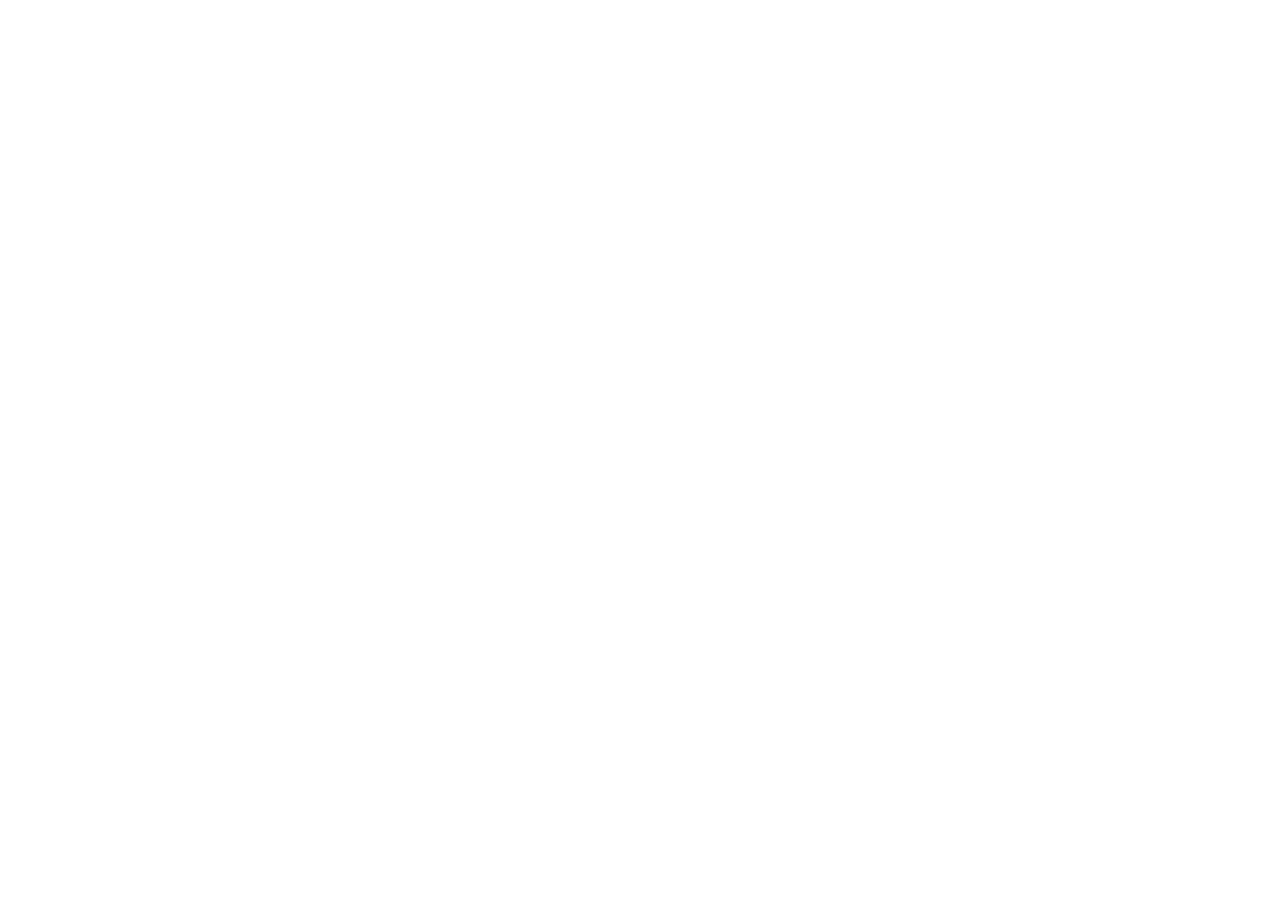
==== index.html @ dd521421 "Initial setup" ====
<!DOCTYPE html><html lang="en"></html><head><meta charset="UTF-8"/><meta name="viewport" content="width=device-width, user-scalable=no, initial-scale=1.0, maximum-scale=1.0, minimum-scale=1.0"/><title>Project</title></head><body></body>
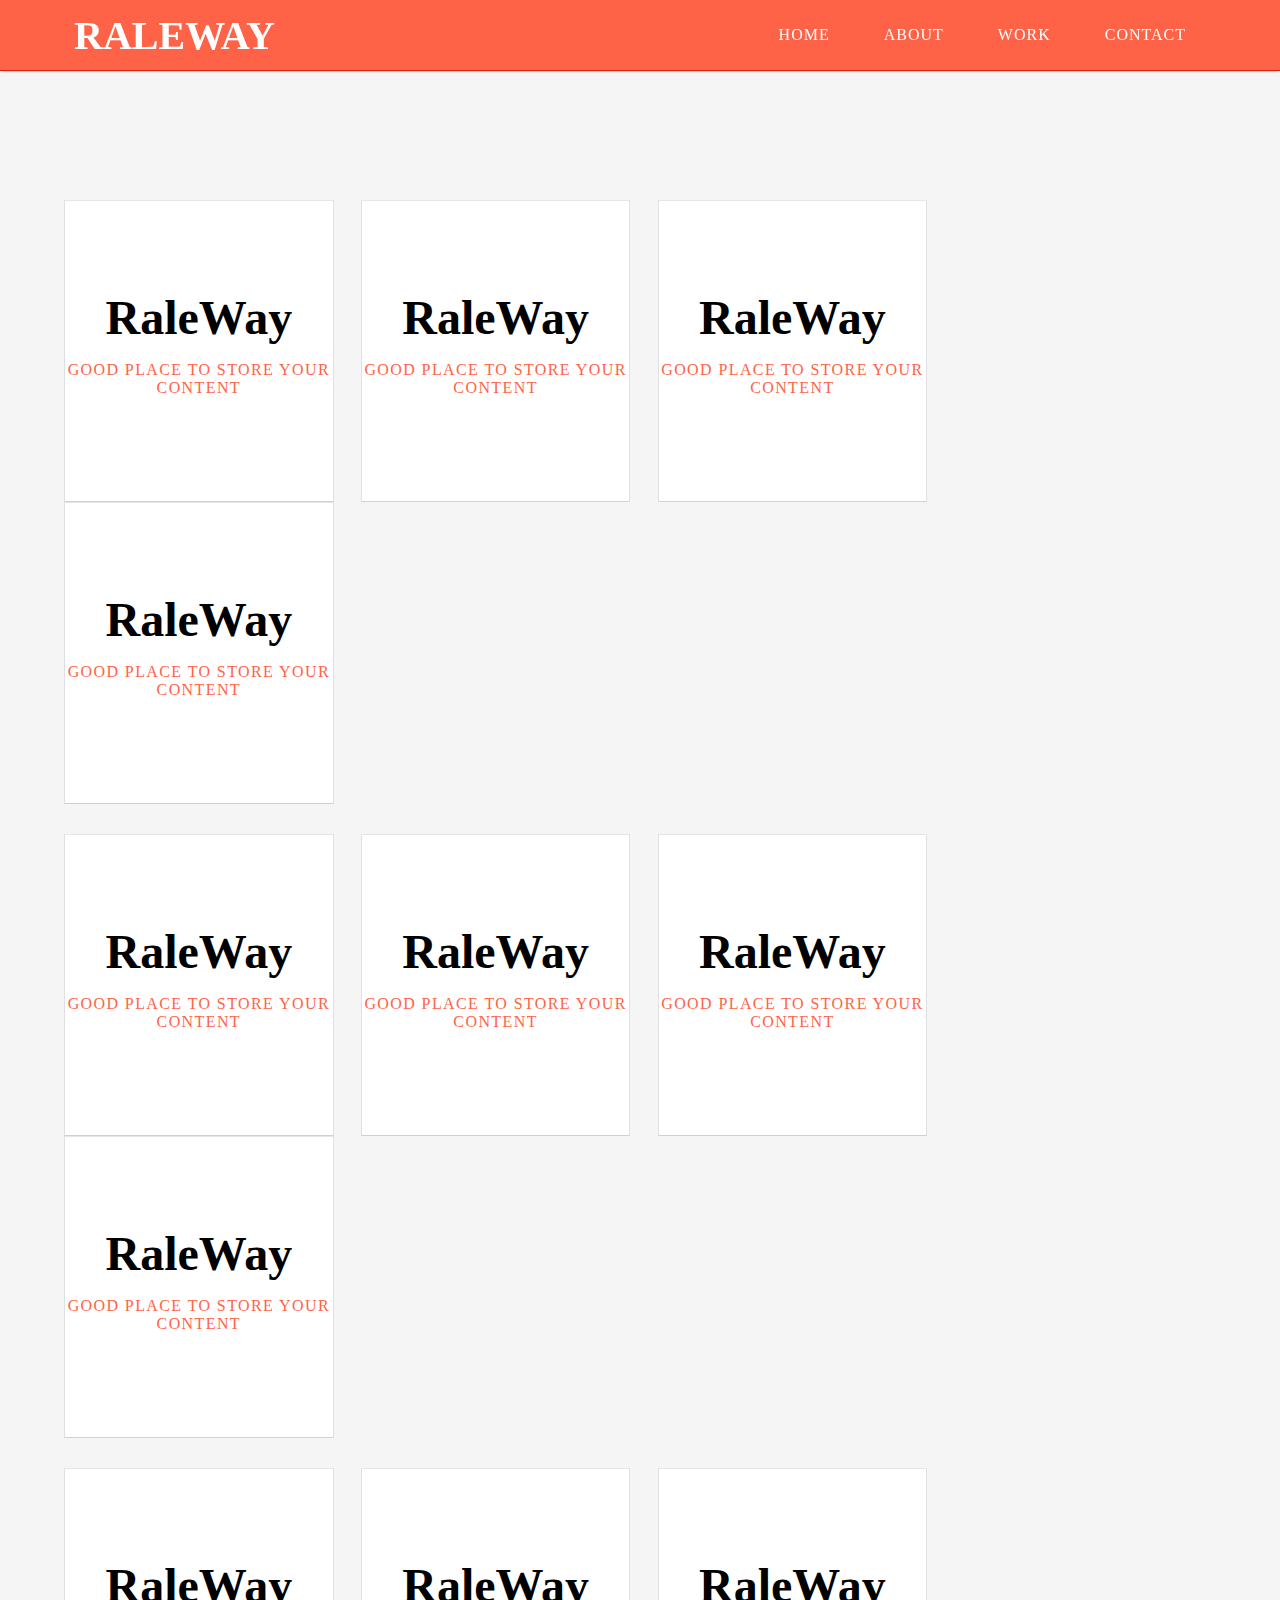
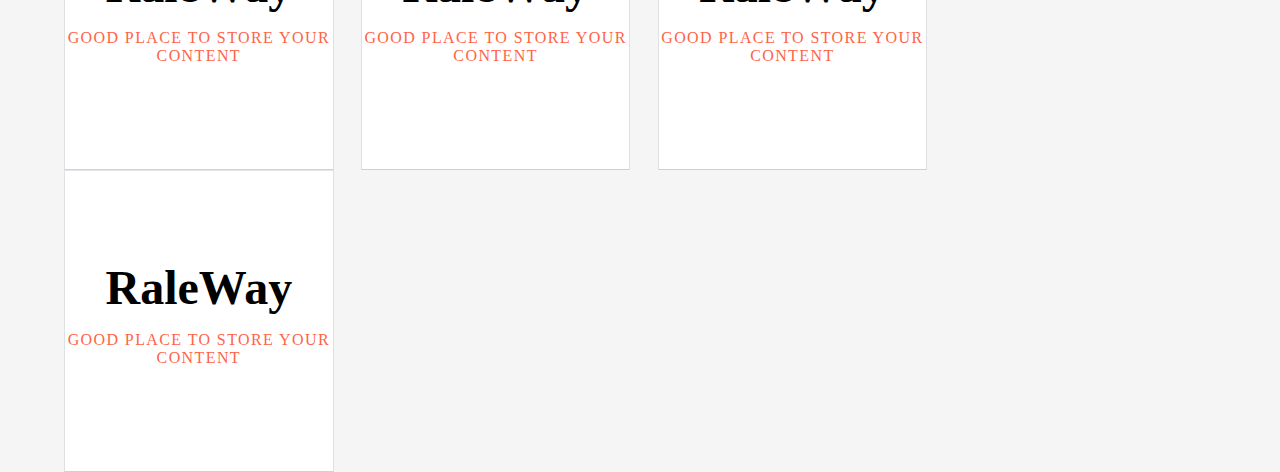
==== commit b5aadd1c: "Setup with bourbon and neat" ====
--- a/index.html
+++ b/index.html
@@ -1 +1,106 @@
-<!DOCTYPE html><html lang="en"></html><head><meta charset="UTF-8"/><meta name="viewport" content="width=device-width, user-scalable=no, initial-scale=1.0, maximum-scale=1.0, minimum-scale=1.0"/><title>Project</title></head><body></body>+<!DOCTYPE html>
+<html lang="en"></html>
+<head>
+  <meta charset="UTF-8"/>
+  <meta name="viewport" content="width=device-width, user-scalable=no, initial-scale=1.0, maximum-scale=1.0, minimum-scale=1.0"/>
+  <title>Project</title>
+  <link rel="stylesheet" href="css/styles.css"/>
+</head>
+<body>
+  <header class="header">
+    <nav class="nav-bar clearfix">
+      <div class="container">
+        <div class="logo"><span>RaleWay</span></div>
+        <ul>
+          <li><a href="#">Home</a></li>
+          <li><a href="#">About</a></li>
+          <li><a href="#">Work</a></li>
+          <li><a href="#">Contact</a></li>
+        </ul>
+      </div>
+    </nav>
+  </header>
+  <div class="header-content container">
+    <div class="row">
+      <div class="card">
+        <div class="card-content"> 
+          <h2>RaleWay</h2>
+          <p>Good place to store your content</p>
+        </div>
+      </div>
+      <div class="card">
+        <div class="card-content"> 
+          <h2>RaleWay</h2>
+          <p>Good place to store your content</p>
+        </div>
+      </div>
+      <div class="card">
+        <div class="card-content"> 
+          <h2>RaleWay</h2>
+          <p>Good place to store your content</p>
+        </div>
+      </div>
+      <div class="card">
+        <div class="card-content"> 
+          <h2>RaleWay</h2>
+          <p>Good place to store your content</p>
+        </div>
+      </div>
+    </div>
+    <div class="row">
+      <div class="card">
+        <div class="card-content"> 
+          <h2>RaleWay</h2>
+          <p>Good place to store your content</p>
+        </div>
+      </div>
+      <div class="card">
+        <div class="card-content"> 
+          <h2>RaleWay</h2>
+          <p>Good place to store your content</p>
+        </div>
+      </div>
+      <div class="card">
+        <div class="card-content"> 
+          <h2>RaleWay</h2>
+          <p>Good place to store your content</p>
+        </div>
+      </div>
+      <div class="card">
+        <div class="card-content"> 
+          <h2>RaleWay</h2>
+          <p>Good place to store your content</p>
+        </div>
+      </div>
+    </div>
+    <div class="row">
+      <div class="card">
+        <div class="card-content"> 
+          <h2>RaleWay</h2>
+          <p>Good place to store your content</p>
+        </div>
+      </div>
+      <div class="card">
+        <div class="card-content"> 
+          <h2>RaleWay</h2>
+          <p>Good place to store your content</p>
+        </div>
+      </div>
+      <div class="card">
+        <div class="card-content"> 
+          <h2>RaleWay</h2>
+          <p>Good place to store your content</p>
+        </div>
+      </div>
+      <div class="card">
+        <div class="card-content"> 
+          <h2>RaleWay</h2>
+          <p>Good place to store your content</p>
+        </div>
+      </div>
+    </div>
+  </div>
+  <footer> </footer>
+  <script src="//code.jquery.com/jquery-1.11.3.min.js"></script>
+  <script src="js/app.js"></script>
+</body>--- a/css/styles.css
+++ b/css/styles.css
@@ -0,0 +1,484 @@
+/*! normalize.css v3.0.2 | MIT License | git.io/normalize */
+/**
+ * 1. Set default font family to sans-serif.
+ * 2. Prevent iOS text size adjust after orientation change, without disabling
+ *    user zoom.
+ */
+html {
+  font-family: sans-serif;
+  /* 1 */
+  -ms-text-size-adjust: 100%;
+  /* 2 */
+  -webkit-text-size-adjust: 100%;
+  /* 2 */ }
+
+/**
+ * Remove default margin.
+ */
+body {
+  margin: 0; }
+
+/* HTML5 display definitions
+   ========================================================================== */
+/**
+ * Correct `block` display not defined for any HTML5 element in IE 8/9.
+ * Correct `block` display not defined for `details` or `summary` in IE 10/11
+ * and Firefox.
+ * Correct `block` display not defined for `main` in IE 11.
+ */
+article,
+aside,
+details,
+figcaption,
+figure,
+footer,
+header,
+hgroup,
+main,
+menu,
+nav,
+section,
+summary {
+  display: block; }
+
+/**
+ * 1. Correct `inline-block` display not defined in IE 8/9.
+ * 2. Normalize vertical alignment of `progress` in Chrome, Firefox, and Opera.
+ */
+audio,
+canvas,
+progress,
+video {
+  display: inline-block;
+  /* 1 */
+  vertical-align: baseline;
+  /* 2 */ }
+
+/**
+ * Prevent modern browsers from displaying `audio` without controls.
+ * Remove excess height in iOS 5 devices.
+ */
+audio:not([controls]) {
+  display: none;
+  height: 0; }
+
+/**
+ * Address `[hidden]` styling not present in IE 8/9/10.
+ * Hide the `template` element in IE 8/9/11, Safari, and Firefox < 22.
+ */
+[hidden],
+template {
+  display: none; }
+
+/* Links
+   ========================================================================== */
+/**
+ * Remove the gray background color from active links in IE 10.
+ */
+a {
+  background-color: transparent; }
+
+/**
+ * Improve readability when focused and also mouse hovered in all browsers.
+ */
+a:active,
+a:hover {
+  outline: 0; }
+
+/* Text-level semantics
+   ========================================================================== */
+/**
+ * Address styling not present in IE 8/9/10/11, Safari, and Chrome.
+ */
+abbr[title] {
+  border-bottom: 1px dotted; }
+
+/**
+ * Address style set to `bolder` in Firefox 4+, Safari, and Chrome.
+ */
+b,
+strong {
+  font-weight: bold; }
+
+/**
+ * Address styling not present in Safari and Chrome.
+ */
+dfn {
+  font-style: italic; }
+
+/**
+ * Address variable `h1` font-size and margin within `section` and `article`
+ * contexts in Firefox 4+, Safari, and Chrome.
+ */
+h1 {
+  font-size: 2em;
+  margin: 0.67em 0; }
+
+/**
+ * Address styling not present in IE 8/9.
+ */
+mark {
+  background: #ff0;
+  color: #000; }
+
+/**
+ * Address inconsistent and variable font size in all browsers.
+ */
+small {
+  font-size: 80%; }
+
+/**
+ * Prevent `sub` and `sup` affecting `line-height` in all browsers.
+ */
+sub,
+sup {
+  font-size: 75%;
+  line-height: 0;
+  position: relative;
+  vertical-align: baseline; }
+
+sup {
+  top: -0.5em; }
+
+sub {
+  bottom: -0.25em; }
+
+/* Embedded content
+   ========================================================================== */
+/**
+ * Remove border when inside `a` element in IE 8/9/10.
+ */
+img {
+  border: 0; }
+
+/**
+ * Correct overflow not hidden in IE 9/10/11.
+ */
+svg:not(:root) {
+  overflow: hidden; }
+
+/* Grouping content
+   ========================================================================== */
+/**
+ * Address margin not present in IE 8/9 and Safari.
+ */
+figure {
+  margin: 1em 40px; }
+
+/**
+ * Address differences between Firefox and other browsers.
+ */
+hr {
+  -moz-box-sizing: content-box;
+  box-sizing: content-box;
+  height: 0; }
+
+/**
+ * Contain overflow in all browsers.
+ */
+pre {
+  overflow: auto; }
+
+/**
+ * Address odd `em`-unit font size rendering in all browsers.
+ */
+code,
+kbd,
+pre,
+samp {
+  font-family: monospace, monospace;
+  font-size: 1em; }
+
+/* Forms
+   ========================================================================== */
+/**
+ * Known limitation: by default, Chrome and Safari on OS X allow very limited
+ * styling of `select`, unless a `border` property is set.
+ */
+/**
+ * 1. Correct color not being inherited.
+ *    Known issue: affects color of disabled elements.
+ * 2. Correct font properties not being inherited.
+ * 3. Address margins set differently in Firefox 4+, Safari, and Chrome.
+ */
+button,
+input,
+optgroup,
+select,
+textarea {
+  color: inherit;
+  /* 1 */
+  font: inherit;
+  /* 2 */
+  margin: 0;
+  /* 3 */ }
+
+/**
+ * Address `overflow` set to `hidden` in IE 8/9/10/11.
+ */
+button {
+  overflow: visible; }
+
+/**
+ * Address inconsistent `text-transform` inheritance for `button` and `select`.
+ * All other form control elements do not inherit `text-transform` values.
+ * Correct `button` style inheritance in Firefox, IE 8/9/10/11, and Opera.
+ * Correct `select` style inheritance in Firefox.
+ */
+button,
+select {
+  text-transform: none; }
+
+/**
+ * 1. Avoid the WebKit bug in Android 4.0.* where (2) destroys native `audio`
+ *    and `video` controls.
+ * 2. Correct inability to style clickable `input` types in iOS.
+ * 3. Improve usability and consistency of cursor style between image-type
+ *    `input` and others.
+ */
+button,
+html input[type="button"],
+input[type="reset"],
+input[type="submit"] {
+  -webkit-appearance: button;
+  /* 2 */
+  cursor: pointer;
+  /* 3 */ }
+
+/**
+ * Re-set default cursor for disabled elements.
+ */
+button[disabled],
+html input[disabled] {
+  cursor: default; }
+
+/**
+ * Remove inner padding and border in Firefox 4+.
+ */
+button::-moz-focus-inner,
+input::-moz-focus-inner {
+  border: 0;
+  padding: 0; }
+
+/**
+ * Address Firefox 4+ setting `line-height` on `input` using `!important` in
+ * the UA stylesheet.
+ */
+input {
+  line-height: normal; }
+
+/**
+ * It's recommended that you don't attempt to style these elements.
+ * Firefox's implementation doesn't respect box-sizing, padding, or width.
+ *
+ * 1. Address box sizing set to `content-box` in IE 8/9/10.
+ * 2. Remove excess padding in IE 8/9/10.
+ */
+input[type="checkbox"],
+input[type="radio"] {
+  box-sizing: border-box;
+  /* 1 */
+  padding: 0;
+  /* 2 */ }
+
+/**
+ * Fix the cursor style for Chrome's increment/decrement buttons. For certain
+ * `font-size` values of the `input`, it causes the cursor style of the
+ * decrement button to change from `default` to `text`.
+ */
+input[type="number"]::-webkit-inner-spin-button,
+input[type="number"]::-webkit-outer-spin-button {
+  height: auto; }
+
+/**
+ * 1. Address `appearance` set to `searchfield` in Safari and Chrome.
+ * 2. Address `box-sizing` set to `border-box` in Safari and Chrome
+ *    (include `-moz` to future-proof).
+ */
+input[type="search"] {
+  -webkit-appearance: textfield;
+  /* 1 */
+  -moz-box-sizing: content-box;
+  -webkit-box-sizing: content-box;
+  /* 2 */
+  box-sizing: content-box; }
+
+/**
+ * Remove inner padding and search cancel button in Safari and Chrome on OS X.
+ * Safari (but not Chrome) clips the cancel button when the search input has
+ * padding (and `textfield` appearance).
+ */
+input[type="search"]::-webkit-search-cancel-button,
+input[type="search"]::-webkit-search-decoration {
+  -webkit-appearance: none; }
+
+/**
+ * Define consistent border, margin, and padding.
+ */
+fieldset {
+  border: 1px solid #c0c0c0;
+  margin: 0 2px;
+  padding: 0.35em 0.625em 0.75em; }
+
+/**
+ * 1. Correct `color` not being inherited in IE 8/9/10/11.
+ * 2. Remove padding so people aren't caught out if they zero out fieldsets.
+ */
+legend {
+  border: 0;
+  /* 1 */
+  padding: 0;
+  /* 2 */ }
+
+/**
+ * Remove default vertical scrollbar in IE 8/9/10/11.
+ */
+textarea {
+  overflow: auto; }
+
+/**
+ * Don't inherit the `font-weight` (applied by a rule above).
+ * NOTE: the default cannot safely be changed in Chrome and Safari on OS X.
+ */
+optgroup {
+  font-weight: bold; }
+
+/* Tables
+   ========================================================================== */
+/**
+ * Remove most spacing between table cells.
+ */
+table {
+  border-collapse: collapse;
+  border-spacing: 0; }
+
+td,
+th {
+  padding: 0; }
+
+@font-face url: http://fonts.googleapis.com/css?family=Raleway:400,700,200';
+html {
+  box-sizing: border-box; }
+
+*, *::after, *::before {
+  box-sizing: inherit; }
+
+.nav-bar {
+  background: tomato;
+  padding: 10px 0;
+  text-align: right;
+  width: 100vw;
+  position: fixed;
+  z-index: 1;
+  border: 0;
+  border-bottom: 1px solid #d0280a;
+  -webkit-box-shadow: 0 2px 2px -2px rgba(0, 0, 0, 0.52); }
+  .nav-bar li {
+    display: inline-block;
+    padding: 0 20px;
+    margin-right: 10px; }
+  .nav-bar a {
+    text-decoration: none;
+    color: white;
+    text-transform: uppercase;
+    letter-spacing: 1px; }
+  .nav-bar .logo {
+    float: left;
+    margin-left: 10px;
+    font-size: 2.5em;
+    line-height: 0.5;
+    font-weight: 700;
+    color: white;
+    text-transform: uppercase; }
+
+body {
+  background: #f5f5f5; }
+
+.header-content {
+  height: 100vh;
+  position: relative;
+  padding-top: 200px; }
+  .header-content .card {
+    background: #fff;
+    border: 1px solid;
+    border-color: #e5e6e9 #dfe0e4 #d0d1d5;
+    height: 300px;
+    float: left;
+    display: block;
+    margin-right: 2.35765%;
+    width: 23.23176%;
+    text-align: center;
+    display: -webkit-box;
+    display: -moz-box;
+    display: box;
+    display: -webkit-flex;
+    display: -moz-flex;
+    display: -ms-flexbox;
+    display: flex;
+    -webkit-box-align: center;
+    -moz-box-align: center;
+    box-align: center;
+    -webkit-align-items: center;
+    -moz-align-items: center;
+    -ms-align-items: center;
+    -o-align-items: center;
+    align-items: center;
+    -ms-flex-align: center;
+    -webkit-box-pack: center;
+    -moz-box-pack: center;
+    box-pack: center;
+    -webkit-justify-content: center;
+    -moz-justify-content: center;
+    -ms-justify-content: center;
+    -o-justify-content: center;
+    justify-content: center;
+    -ms-flex-pack: center; }
+    .header-content .card:last-child {
+      margin-right: 0; }
+    .header-content .card .card-content {
+      -webkit-box-flex: 1;
+      -moz-box-flex: 1;
+      box-flex: 1;
+      -webkit-flex: 1;
+      -moz-flex: 1;
+      -ms-flex: 1;
+      flex: 1; }
+      .header-content .card .card-content h2 {
+        font-size: 3em;
+        margin: 0; }
+      .header-content .card .card-content p {
+        font-size: 1em;
+        letter-spacing: 1.4px;
+        text-transform: uppercase;
+        color: tomato; }
+
+.container {
+  max-width: 90%;
+  margin-left: auto;
+  margin-right: auto; }
+  .container::after {
+    clear: both;
+    content: "";
+    display: table; }
+
+.row {
+  display: block;
+  margin-bottom: 30px; }
+  .row::after {
+    clear: both;
+    content: "";
+    display: table; }
+
+.clearfix::after {
+  clear: both;
+  content: "";
+  display: table; }
+
+body {
+  font-family: Raleway; }
+
+::selection {
+  color: black;
+  background: tomato; }
+
+/*# sourceMappingURL=styles.css.map */
